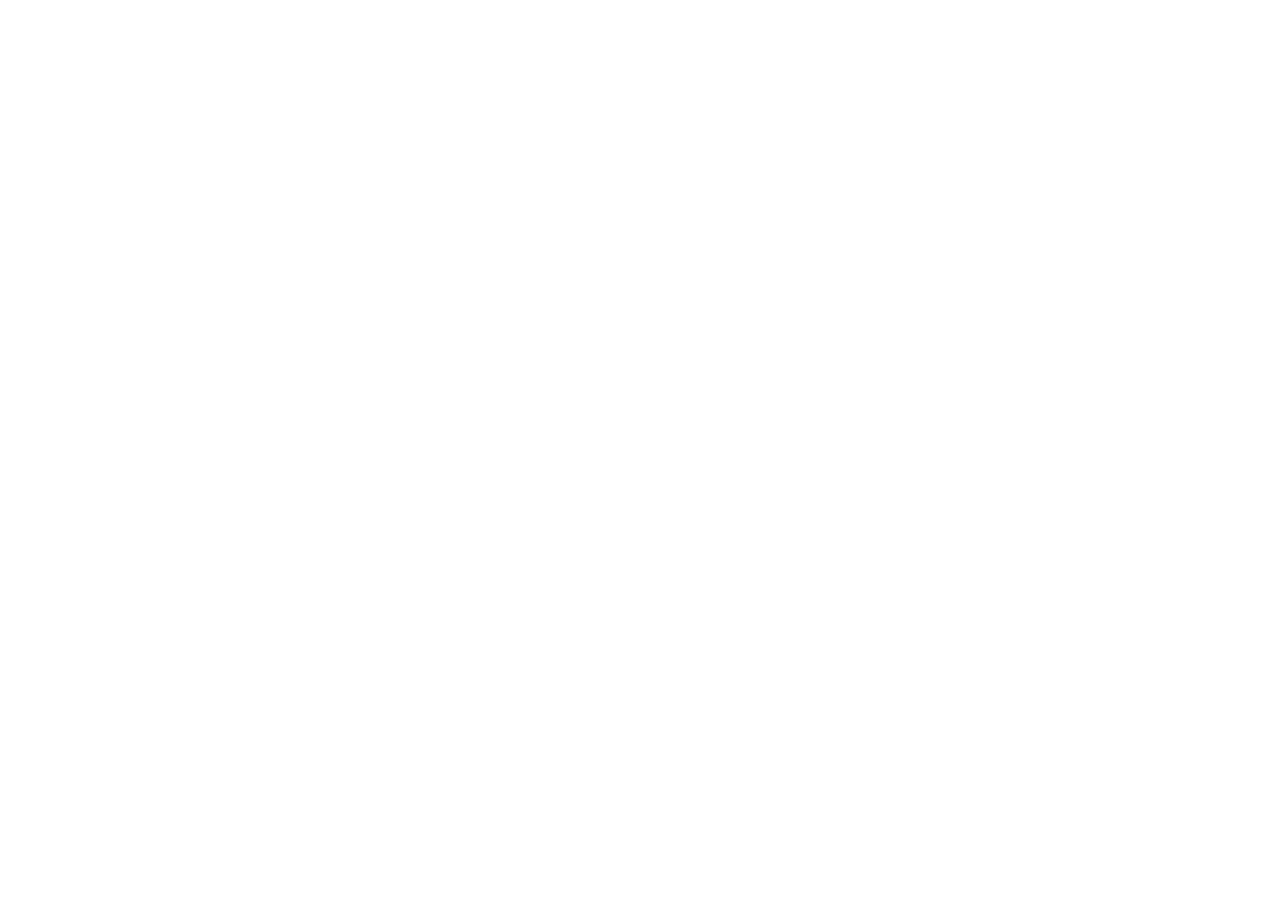
==== contact.html @ 3f1ef1c3 "Added a basic layout to index.html" ====
<!DOCTYPE html>
<html lang="en">
<head>
    <meta charset="UTF-8">
    <meta http-equiv="X-UA-Compatible" content="IE=edge">
    <meta name="viewport" content="width=device-width, initial-scale=1.0">
    <title>Charlotte Wong | Contact</title>
</head>
<body>
    
</body>
</html>
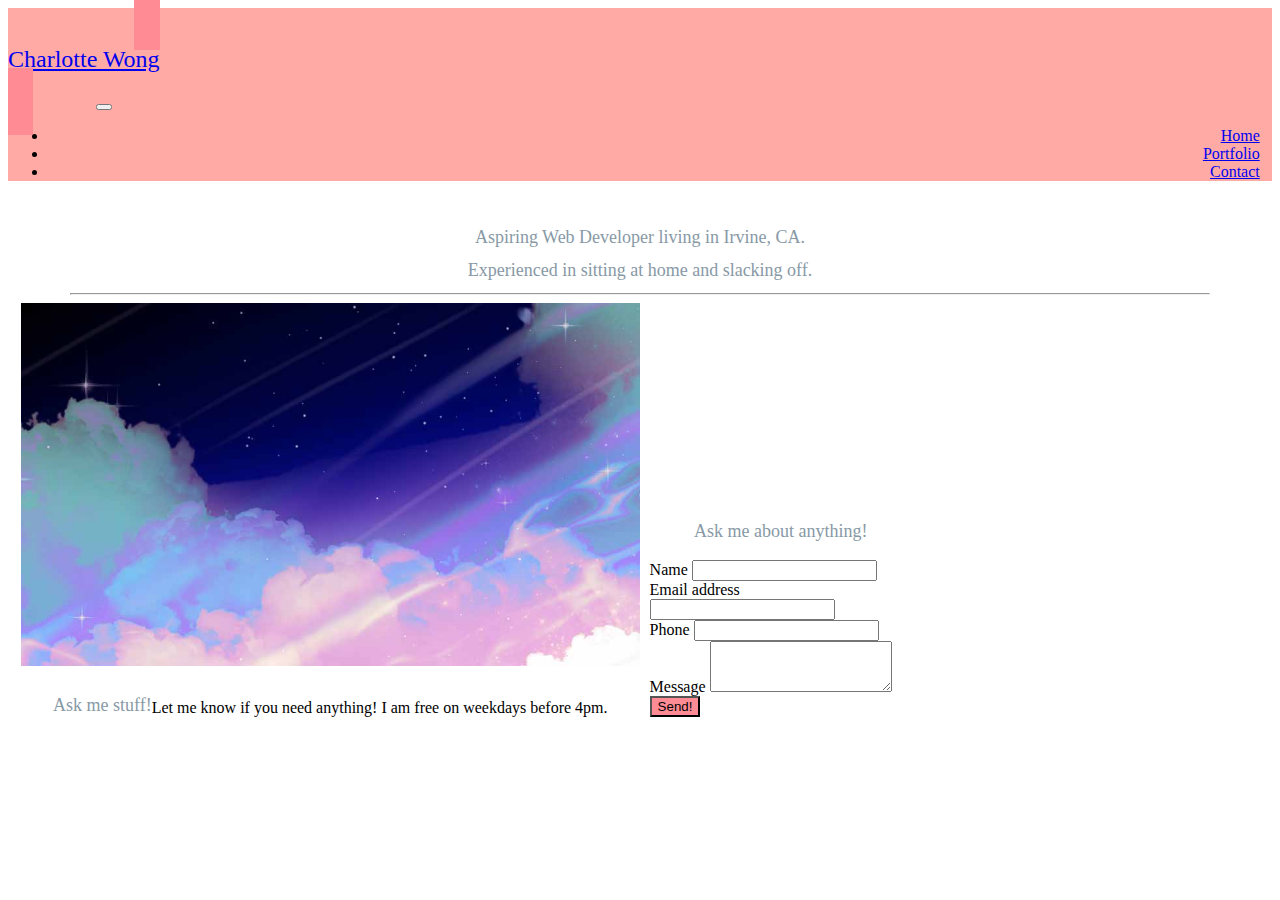
==== commit 905a99b9: "Fleshed out contact.html" ====
--- a/contact.html
+++ b/contact.html
@@ -5,8 +5,102 @@
     <meta http-equiv="X-UA-Compatible" content="IE=edge">
     <meta name="viewport" content="width=device-width, initial-scale=1.0">
     <title>Charlotte Wong | Contact</title>
+    <link href="https://cdn.jsdelivr.net/npm/bootstrap@5.0.0/dist/css/bootstrap.min.css" rel="stylesheet" integrity="sha384-wEmeIV1mKuiNpC+IOBjI7aAzPcEZeedi5yW5f2yOq55WWLwNGmvvx4Um1vskeMj0" crossorigin="anonymous">
+    <link rel="stylesheet" href="style.css">
 </head>
 <body>
-    
+    <!-- Bootstrap Navbar -->
+    <nav class="navbar navbar-expand-md navbar-dark myPeach my-nav">
+        <div class="container-fluid">
+            <a class="navbar-brand myRed titlePad my-name-box" href="./index.html"><h2 class = "my-h2">Charlotte Wong</h2></a>
+            <button class="navbar-toggler" type="button" data-bs-toggle="collapse" data-bs-target="#navbarText" aria-controls="navbarText" aria-expanded="false" aria-label="Toggle navigation">
+                <span class="navbar-toggler-icon"></span>
+            </button>
+            <div class="collapse navbar-collapse" id="navbarText">
+                <ul class="navbar-nav me-auto mb-2 mb-lg-0">
+                    <li class="nav-item my-li">
+                        <a class="nav-link" href="./index.html">Home</a>
+                    </li>
+                    <li class="nav-item my-li">
+                        <a class="nav-link" href="./portfolio.html">Portfolio</a>
+                    </li>
+                    <li class="nav-item my-li">
+                        <a class="nav-link active" aria-current="page" href="./contact.html">Contact</a>
+                    </li>
+                </ul>
+                <!-- optional text at the top to add later -->
+            <!--<span class="navbar-text">
+                    Navbar text with an inline element
+                </span> -->
+            </div>
+        </div>
+    </nav>
+    <!-- main -->
+    <main class="container">
+        <br>
+        <section class="row">
+            <section class="col-sm-2"></section>
+            <section class="col-sm-8">
+                <h1 class = "my-h1">Aspiring Web Developer living in Irvine, CA.</h1>
+                <h1 class="my-h1">Experienced in sitting at home and slacking off.</h1>
+            </section>
+            <section class="col-sm-2"></section>
+        </section>
+        <!-- end row -->
+        <hr class="my-hr">
+
+        <section class="row">
+            <aside class="col-sm-6 contact-image-container my-section">
+                <section class="row box-margin-left">
+                    <!-- image here -->
+                    <a href="https://www.youtube.com/watch?v=Q8hp2IkI2es" target = "_blank">
+                        <img class="contact-image" alt="clouds" src="./Assets/contactMe.jpg">
+                    </a>
+                    <!-- <img src="./Assets/contactMe.jpg" alt="clouds"> -->
+                </section>
+                <section class="row box-margin-left">
+                    <h1 class="my-h1">Ask me stuff!</h1>
+                    <p>
+                        Let me know if you need anything! I am free on weekdays before 4pm.
+                    </p>
+                    <!-- some text here -->
+                </section>
+            </aside>
+
+            <!-- end aside -->
+            <section class="col-sm-6 my-section">
+                <section class="row box-margin-right">
+                    <h1 class = "my-h1">Ask me about anything!</h1>
+                </section>
+                <section class="row box-margin">
+                    <!-- contact form here -->
+                    <div class="mb-3">
+                        <label for="inputName" class="form-label">Name</label>
+                        <input type="text" class="form-control" id="exampleFormControlInput1" placeholder="">
+                    </div>
+                    <div class="mb-3">
+                        <label for="exampleFormControlInput1" class="form-label">Email address</label>
+                        <input type="email" class="form-control" id="exampleFormControlInput1" placeholder="">
+                    </div>
+                    <div class="mb-3">
+                        <label for="exampleFormControlInput1" class="form-label">Phone</label>
+                        <input type="text" class="form-control" id="exampleFormControlInput1" placeholder="">
+                    </div>
+                    <div class="mb-3">
+                        <label for="exampleFormControlTextarea1" class="form-label">Message</label>
+                        <textarea class="form-control" id="exampleFormControlTextarea1" rows="3"></textarea>
+                    </div>
+                    <button type="button" class="btn btn-light myRed">Send!</button>
+                </section>
+                <!-- end contact form -->    
+            </section>
+        </section>
+        <!-- end row -->
+    </main>
+
+    <br>
+
+
+    <script src="https://cdn.jsdelivr.net/npm/bootstrap@5.0.0/dist/js/bootstrap.bundle.min.js" integrity="sha384-p34f1UUtsS3wqzfto5wAAmdvj+osOnFyQFpp4Ua3gs/ZVWx6oOypYoCJhGGScy+8" crossorigin="anonymous"></script>
 </body>
 </html>--- a/style.css
+++ b/style.css
@@ -0,0 +1,94 @@
+.my-h2{
+    font-weight: 200;
+}
+.my-name-box{
+    margin: 0 5% 0 10%;
+}
+.box-margin{
+    margin: 0 2% 2% 2%;
+}
+.box-margin-left{
+    margin: 0 0% 2% 2%;
+    display: flex;
+    justify-content: center;
+}
+.box-margin-right{
+    margin: 0 2% 2% 0%;
+    display: flex;
+    justify-content: center;
+}
+.my-section{
+    display: inline-block;
+}
+
+.my-h1{
+    font-size: large;
+    font-weight: 400;
+    color: #8899a6;
+    text-align: center;
+}
+
+.my-hr{
+    width: 90%;
+    text-align: center;
+    margin-left: auto;
+    margin-right: auto;
+}
+
+.my-nav{
+    padding: 0 0;
+}
+.my-drop{
+    justify-content: flex-end;
+}
+.my-li{
+    text-align: right;
+    margin-right: 1%;
+}
+
+.titlePad{
+    padding: 2%;
+}
+
+.contact-image-container{
+    width: 50%;
+}
+.contact-image{
+    object-fit: contain;
+    width: 100%;
+}
+
+
+
+.myGreen{
+    /* green */
+    background-color: #a8e6cf; 
+}
+.myLightGreen{
+    /* light green */
+    background-color: #dcedc1;
+}
+.myOrange{
+    /* orange */
+    background-color: #ffd3b6;
+}
+.myPeach{
+    /* peach */
+    background-color: #ffaaa5;
+}
+.myRed{
+    /* red */
+    background-color: #ff8b94;
+}
+
+
+
+@media screen and (max-width: 576px) {
+    .my-h1{
+        font-weight: 200;
+        font-size: 17px;
+    }
+    .contact-image-container{
+        width: 100%;
+    }
+}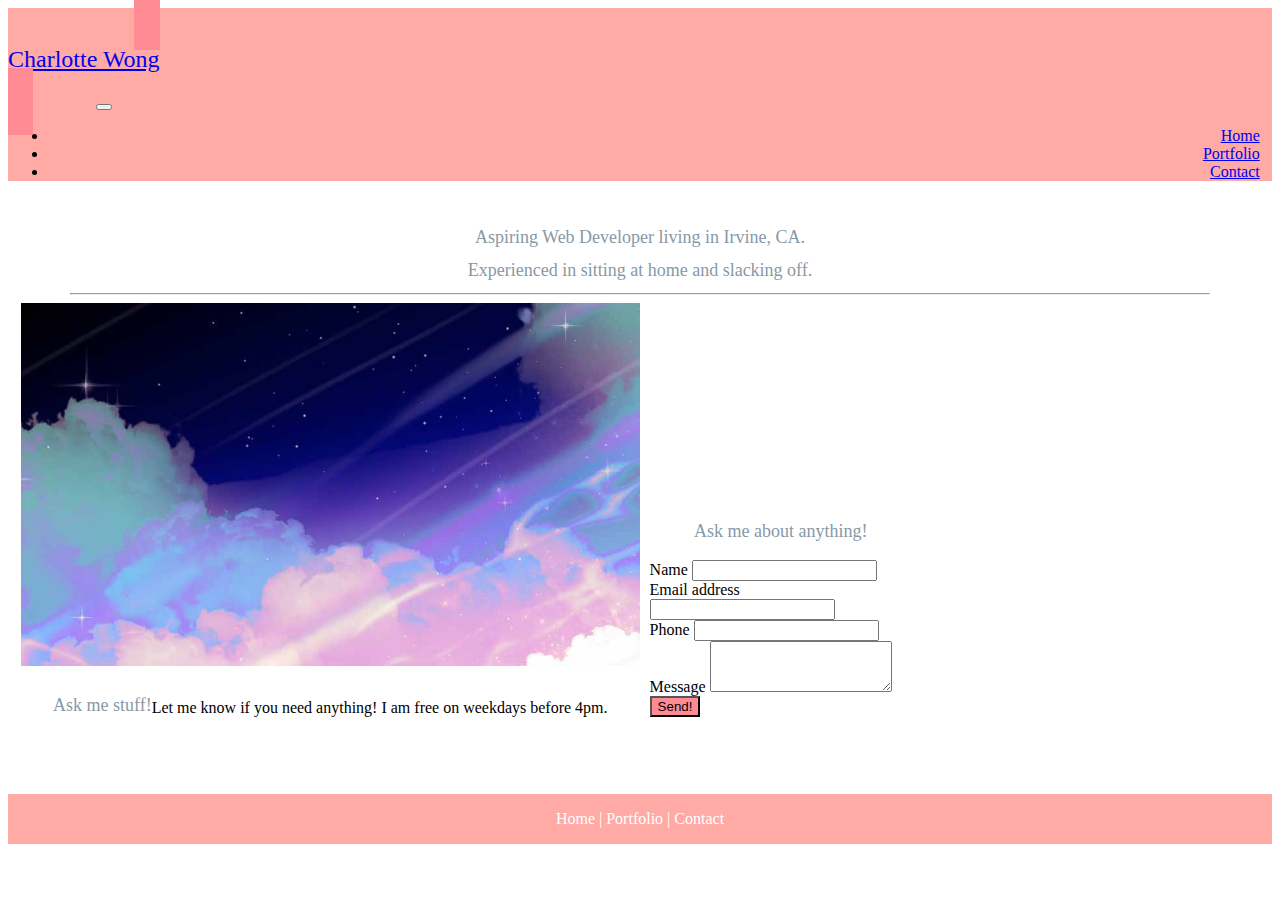
==== commit b9f0da2d: "added sticky footer" ====
--- a/contact.html
+++ b/contact.html
@@ -36,7 +36,7 @@
         </div>
     </nav>
     <!-- main -->
-    <main class="container">
+    <main class="container footer-adjust">
         <br>
         <section class="row">
             <section class="col-sm-2"></section>
@@ -99,6 +99,18 @@
     </main>
 
     <br>
+    <footer class="card fixed-bottom">
+        <!-- <section class="card-header white-text myRed my-center">
+          Featured
+        </section> -->
+        <main class="card-body my-center myPeach">
+          <p class="card-text white-text">
+              <a class = "my-link" href="./index.html">Home</a> | 
+              <a class = "my-link" href="./portfolio.html">Portfolio</a> | 
+              <a class = "my-link" href="./contact.html">Contact</a>
+          </p>
+        </main>
+    </footer>
 
 
     <script src="https://cdn.jsdelivr.net/npm/bootstrap@5.0.0/dist/js/bootstrap.bundle.min.js" integrity="sha384-p34f1UUtsS3wqzfto5wAAmdvj+osOnFyQFpp4Ua3gs/ZVWx6oOypYoCJhGGScy+8" crossorigin="anonymous"></script>
--- a/style.css
+++ b/style.css
@@ -1,3 +1,11 @@
+a:active{
+    color:#a8e6cf;
+}
+
+.footer-adjust{
+    margin-bottom: 30px;
+}
+
 .my-h2{
     font-weight: 200;
 }
@@ -14,6 +22,16 @@
 }
 .box-margin-right{
     margin: 0 2% 2% 0%;
+    display: flex;
+    justify-content: center;
+}
+
+.my-link{
+    color: white;
+    text-decoration: none;
+}
+
+.my-center{
     display: flex;
     justify-content: center;
 }
@@ -57,6 +75,11 @@
     object-fit: contain;
     width: 100%;
 }
+.white-text{
+    color: white;
+}
+
+
 
 
 
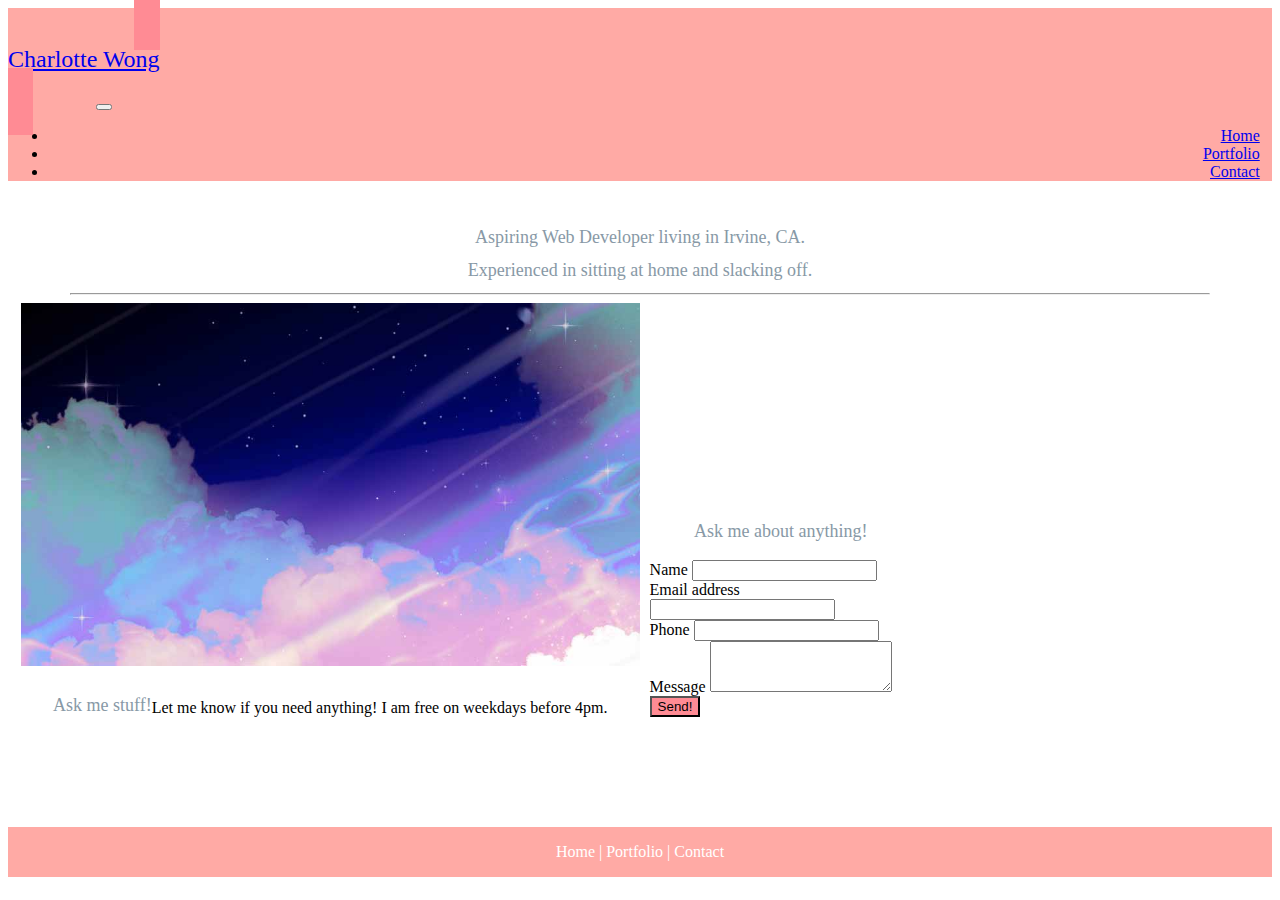
==== commit b50fe9a1: "updated index.html" ====
--- a/contact.html
+++ b/contact.html
@@ -51,13 +51,13 @@
 
         <section class="row">
             <aside class="col-sm-6 contact-image-container my-section">
-                <section class="row box-margin-left">
+                <figure class="row box-margin-left">
                     <!-- image here -->
                     <a href="https://www.youtube.com/watch?v=Q8hp2IkI2es" target = "_blank">
-                        <img class="contact-image" alt="clouds" src="./Assets/contactMe.jpg">
+                        <img class="my-image" alt="clouds" src="./Assets/contactMe.jpg">
                     </a>
                     <!-- <img src="./Assets/contactMe.jpg" alt="clouds"> -->
-                </section>
+                </figure>
                 <section class="row box-margin-left">
                     <h1 class="my-h1">Ask me stuff!</h1>
                     <p>
--- a/style.css
+++ b/style.css
@@ -3,7 +3,7 @@
 }
 
 .footer-adjust{
-    margin-bottom: 30px;
+    margin-bottom: 5%;
 }
 
 .my-h2{
@@ -34,7 +34,13 @@
 .my-center{
     display: flex;
     justify-content: center;
+    flex-wrap: wrap;
 }
+.margin-center{
+    margin-left: auto;
+    margin-right: auto;
+}
+
 .my-section{
     display: inline-block;
 }
@@ -71,7 +77,12 @@
 .contact-image-container{
     width: 50%;
 }
-.contact-image{
+.about-container{
+    width: 100%;
+    display: flex;
+    justify-content: center;
+}
+.my-image{
     object-fit: contain;
     width: 100%;
 }
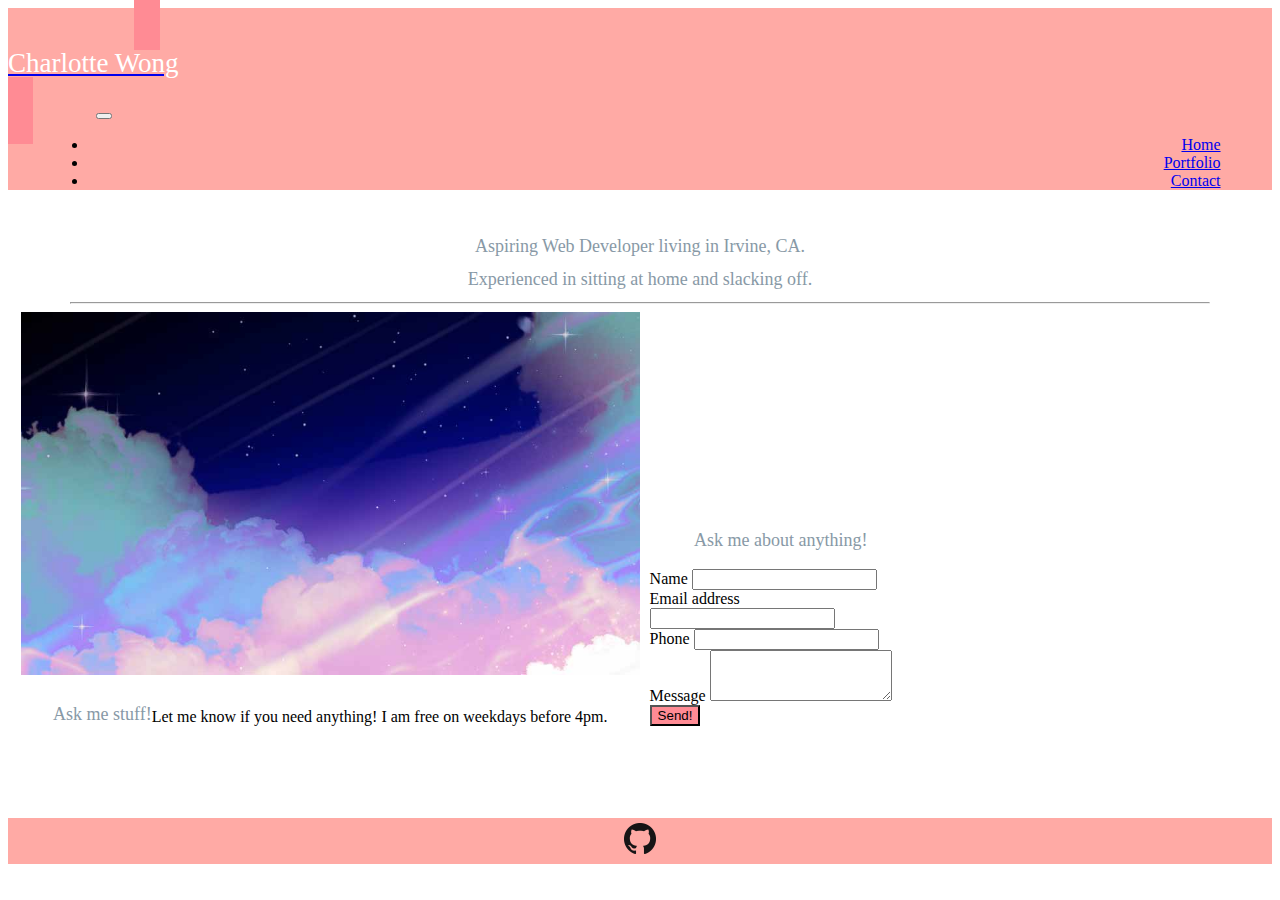
==== commit 27c85aca: "renamed semantics" ====
--- a/contact.html
+++ b/contact.html
@@ -11,12 +11,12 @@
 <body>
     <!-- Bootstrap Navbar -->
     <nav class="navbar navbar-expand-md navbar-dark myPeach my-nav">
-        <div class="container-fluid">
+        <section class="container-fluid">
             <a class="navbar-brand myRed titlePad my-name-box" href="./index.html"><h2 class = "my-h2">Charlotte Wong</h2></a>
             <button class="navbar-toggler" type="button" data-bs-toggle="collapse" data-bs-target="#navbarText" aria-controls="navbarText" aria-expanded="false" aria-label="Toggle navigation">
                 <span class="navbar-toggler-icon"></span>
             </button>
-            <div class="collapse navbar-collapse" id="navbarText">
+            <figure class="collapse navbar-collapse" id="navbarText">
                 <ul class="navbar-nav me-auto mb-2 mb-lg-0">
                     <li class="nav-item my-li">
                         <a class="nav-link" href="./index.html">Home</a>
@@ -28,13 +28,10 @@
                         <a class="nav-link active" aria-current="page" href="./contact.html">Contact</a>
                     </li>
                 </ul>
-                <!-- optional text at the top to add later -->
-            <!--<span class="navbar-text">
-                    Navbar text with an inline element
-                </span> -->
-            </div>
-        </div>
+            </figure>
+        </section>
     </nav>
+
     <!-- main -->
     <main class="container footer-adjust">
         <br>
@@ -50,30 +47,26 @@
         <hr class="my-hr">
 
         <section class="row">
+            <!-- aside -->
             <aside class="col-sm-6 contact-image-container my-section">
                 <figure class="row box-margin-left">
-                    <!-- image here -->
                     <a href="https://www.youtube.com/watch?v=Q8hp2IkI2es" target = "_blank">
                         <img class="my-image" alt="clouds" src="./Assets/contactMe.jpg">
                     </a>
-                    <!-- <img src="./Assets/contactMe.jpg" alt="clouds"> -->
                 </figure>
                 <section class="row box-margin-left">
                     <h1 class="my-h1">Ask me stuff!</h1>
                     <p>
                         Let me know if you need anything! I am free on weekdays before 4pm.
                     </p>
-                    <!-- some text here -->
                 </section>
             </aside>
-
-            <!-- end aside -->
+            <!-- contact form -->
             <section class="col-sm-6 my-section">
                 <section class="row box-margin-right">
                     <h1 class = "my-h1">Ask me about anything!</h1>
                 </section>
                 <section class="row box-margin">
-                    <!-- contact form here -->
                     <div class="mb-3">
                         <label for="inputName" class="form-label">Name</label>
                         <input type="text" class="form-control" id="exampleFormControlInput1" placeholder="">
@@ -91,24 +84,18 @@
                         <textarea class="form-control" id="exampleFormControlTextarea1" rows="3"></textarea>
                     </div>
                     <button type="button" class="btn btn-light myRed">Send!</button>
-                </section>
-                <!-- end contact form -->    
+                </section>   
             </section>
         </section>
         <!-- end row -->
     </main>
 
-    <br>
+    <!-- footer -->
     <footer class="card fixed-bottom">
-        <!-- <section class="card-header white-text myRed my-center">
-          Featured
-        </section> -->
-        <main class="card-body my-center myPeach">
-          <p class="card-text white-text">
-              <a class = "my-link" href="./index.html">Home</a> | 
-              <a class = "my-link" href="./portfolio.html">Portfolio</a> | 
-              <a class = "my-link" href="./contact.html">Contact</a>
-          </p>
+        <main class="card-body my-center myPeach footer-pad">
+            <a href="https://github.com/CharlotteFrancis">
+                <img class= "social" src="./Assets/GitHub-Mark-64px.png" alt="Git Logo">
+            </a>
         </main>
     </footer>
 
--- a/style.css
+++ b/style.css
@@ -5,21 +5,40 @@
 .footer-adjust{
     margin-bottom: 5%;
 }
+.footer-pad{
+    padding: 5px;
+}
 
+.my-h1{
+    font-size: large;
+    font-weight: 400;
+    color: #8899a6;
+    text-align: center;
+}
 .my-h2{
-    font-weight: 200;
+    font-weight: 300;
+    font-size: 27px;
+    color: white;  
+}
+.my-h3{
+    font-weight: 300;
+    font-size: 20px;
+    color: #8899a6;
 }
 .my-name-box{
     margin: 0 5% 0 10%;
 }
+
 .box-margin{
     margin: 0 2% 2% 2%;
 }
+
 .box-margin-left{
     margin: 0 0% 2% 2%;
     display: flex;
     justify-content: center;
 }
+
 .box-margin-right{
     margin: 0 2% 2% 0%;
     display: flex;
@@ -45,12 +64,6 @@
     display: inline-block;
 }
 
-.my-h1{
-    font-size: large;
-    font-weight: 400;
-    color: #8899a6;
-    text-align: center;
-}
 
 .my-hr{
     width: 90%;
@@ -86,14 +99,28 @@
     object-fit: contain;
     width: 100%;
 }
+.my-arrow{
+    width: 128px;
+}
+.arrow-section{
+    background-color: #f8d9cf;
+    padding: 5% 5% 25% 5%
+}
+
+.social{
+    width: 32px;
+    height: 32px;
+    border-radius: 5%;
+    -webkit-border-radius: 5%;
+    -moz-border-radius: 5%;
+    -ms-border-radius: 5%;
+    -o-border-radius: 5%;
+}
+
+/* colors */
 .white-text{
     color: white;
 }
-
-
-
-
-
 .myGreen{
     /* green */
     background-color: #a8e6cf; 
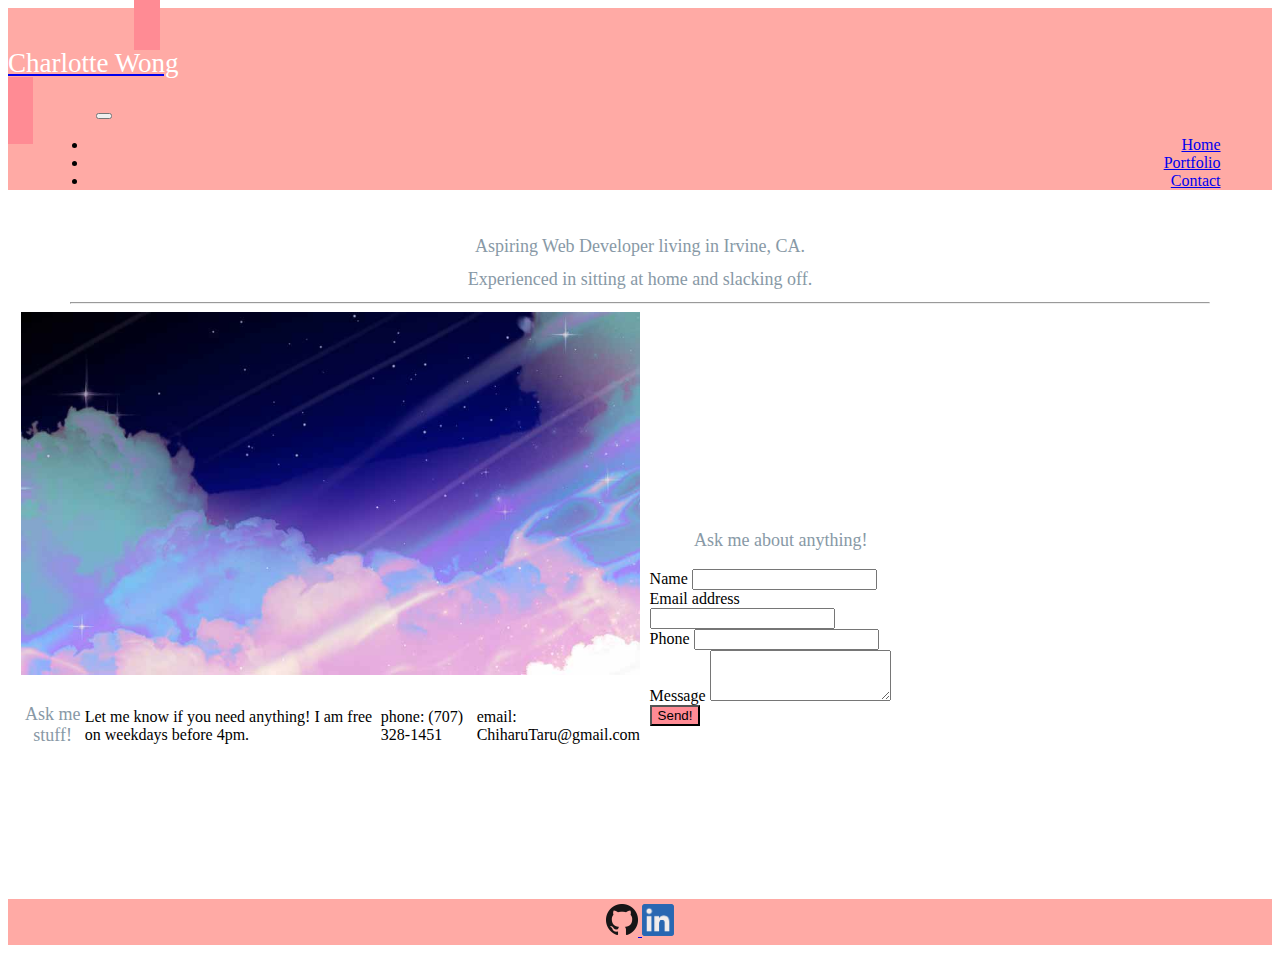
==== commit 1cc2c1de: "added images for cards" ====
--- a/contact.html
+++ b/contact.html
@@ -59,6 +59,13 @@
                     <p>
                         Let me know if you need anything! I am free on weekdays before 4pm.
                     </p>
+                    <br><br>
+                    <p>
+                        phone: (707) 328-1451
+                    </p>
+                    <p>
+                        email: ChiharuTaru@gmail.com
+                    </p>
                 </section>
             </aside>
             <!-- contact form -->
@@ -93,9 +100,16 @@
     <!-- footer -->
     <footer class="card fixed-bottom">
         <main class="card-body my-center myPeach footer-pad">
-            <a href="https://github.com/CharlotteFrancis">
-                <img class= "social" src="./Assets/GitHub-Mark-64px.png" alt="Git Logo">
-            </a>
+            <section class="col-sm-5"></section>
+            <section class="col-sm-2 d-flex" style="justify-content: space-around;">
+                <a href="https://github.com/CharlotteFrancis">
+                    <img class= "social" src="./Assets/GitHub-Mark-64px.png" alt="Git Logo">
+                </a>
+                <a href="https://www.linkedin.com/in/charlotte-wong-89316720a/">
+                    <img class="social" src="./Assets/linked-in.png" alt="linkedin">
+                </a>
+            </section>
+            <section class="col-sm-5"></section>
         </main>
     </footer>
 
--- a/style.css
+++ b/style.css
@@ -1,14 +1,12 @@
 a:active{
     color:#a8e6cf;
 }
-
 .footer-adjust{
-    margin-bottom: 5%;
+    margin-bottom: 10%;
 }
 .footer-pad{
     padding: 5px;
 }
-
 .my-h1{
     font-size: large;
     font-weight: 400;
@@ -63,15 +61,12 @@
 .my-section{
     display: inline-block;
 }
-
-
 .my-hr{
     width: 90%;
     text-align: center;
     margin-left: auto;
     margin-right: auto;
 }
-
 .my-nav{
     padding: 0 0;
 }
@@ -82,11 +77,9 @@
     text-align: right;
     margin-right: 1%;
 }
-
 .titlePad{
     padding: 2%;
 }
-
 .contact-image-container{
     width: 50%;
 }
@@ -104,9 +97,8 @@
 }
 .arrow-section{
     background-color: #f8d9cf;
-    padding: 5% 5% 25% 5%
+    padding: 5% 5% 50% 5%
 }
-
 .social{
     width: 32px;
     height: 32px;
@@ -116,6 +108,7 @@
     -ms-border-radius: 5%;
     -o-border-radius: 5%;
 }
+
 
 /* colors */
 .white-text{
@@ -143,7 +136,7 @@
 }
 
 
-
+/* small screen responsiveness */
 @media screen and (max-width: 576px) {
     .my-h1{
         font-weight: 200;
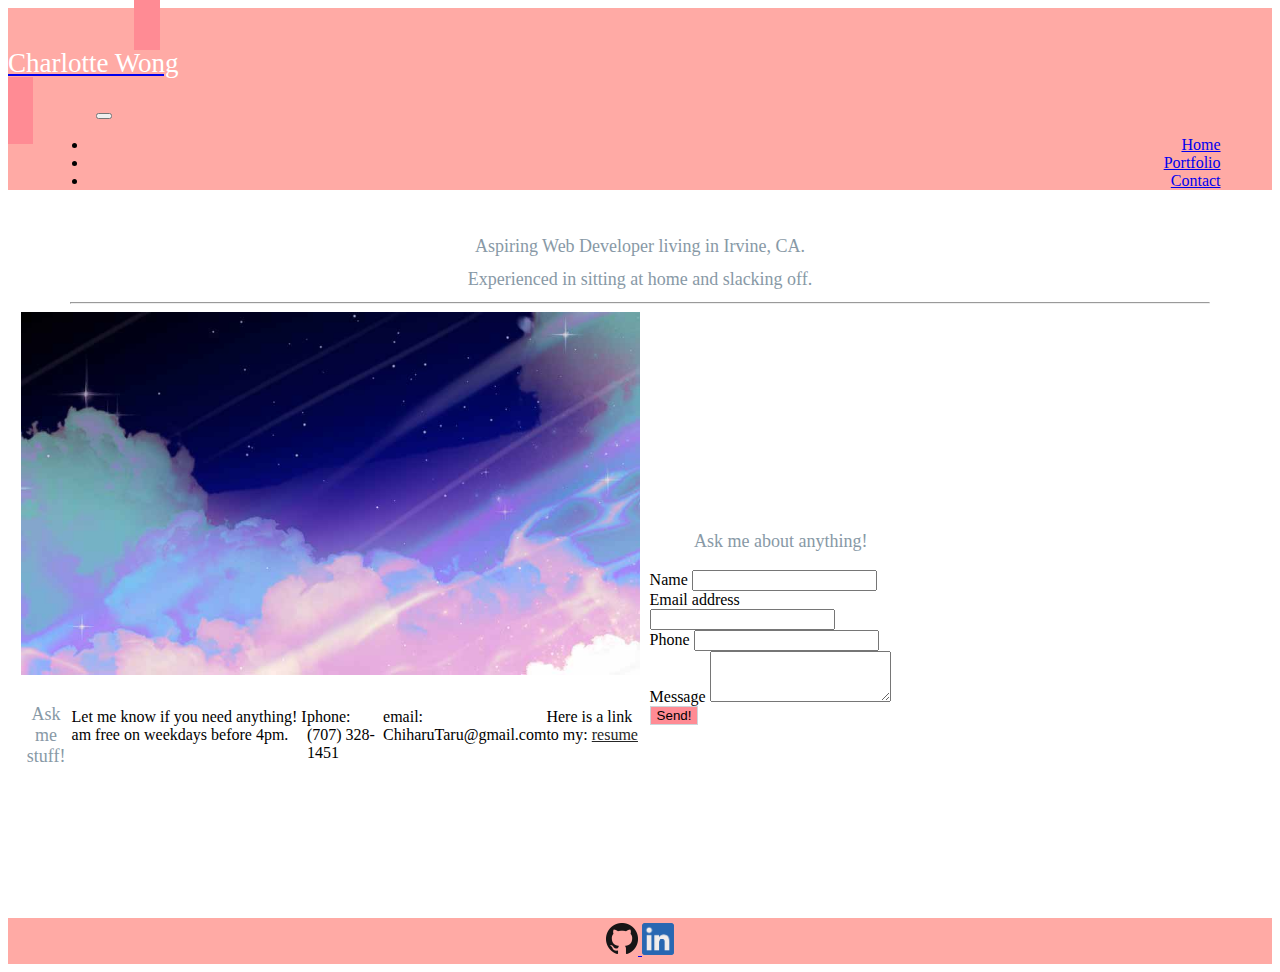
==== commit 20c1ea9a: "updated" ====
--- a/contact.html
+++ b/contact.html
@@ -66,6 +66,9 @@
                     <p>
                         email: ChiharuTaru@gmail.com
                     </p>
+                    <p>
+                        Here is a link to my: <a href="./Assets/Resume.pdf" style="color: #262626;">resume</a>
+                    </p>
                 </section>
             </aside>
             <!-- contact form -->
@@ -90,7 +93,7 @@
                         <label for="exampleFormControlTextarea1" class="form-label">Message</label>
                         <textarea class="form-control" id="exampleFormControlTextarea1" rows="3"></textarea>
                     </div>
-                    <button type="button" class="btn btn-light myRed">Send!</button>
+                    <button type="button" class="btn btn-light myRed" style="border: 1px solid #ced4da;">Send!</button>
                 </section>   
             </section>
         </section>
